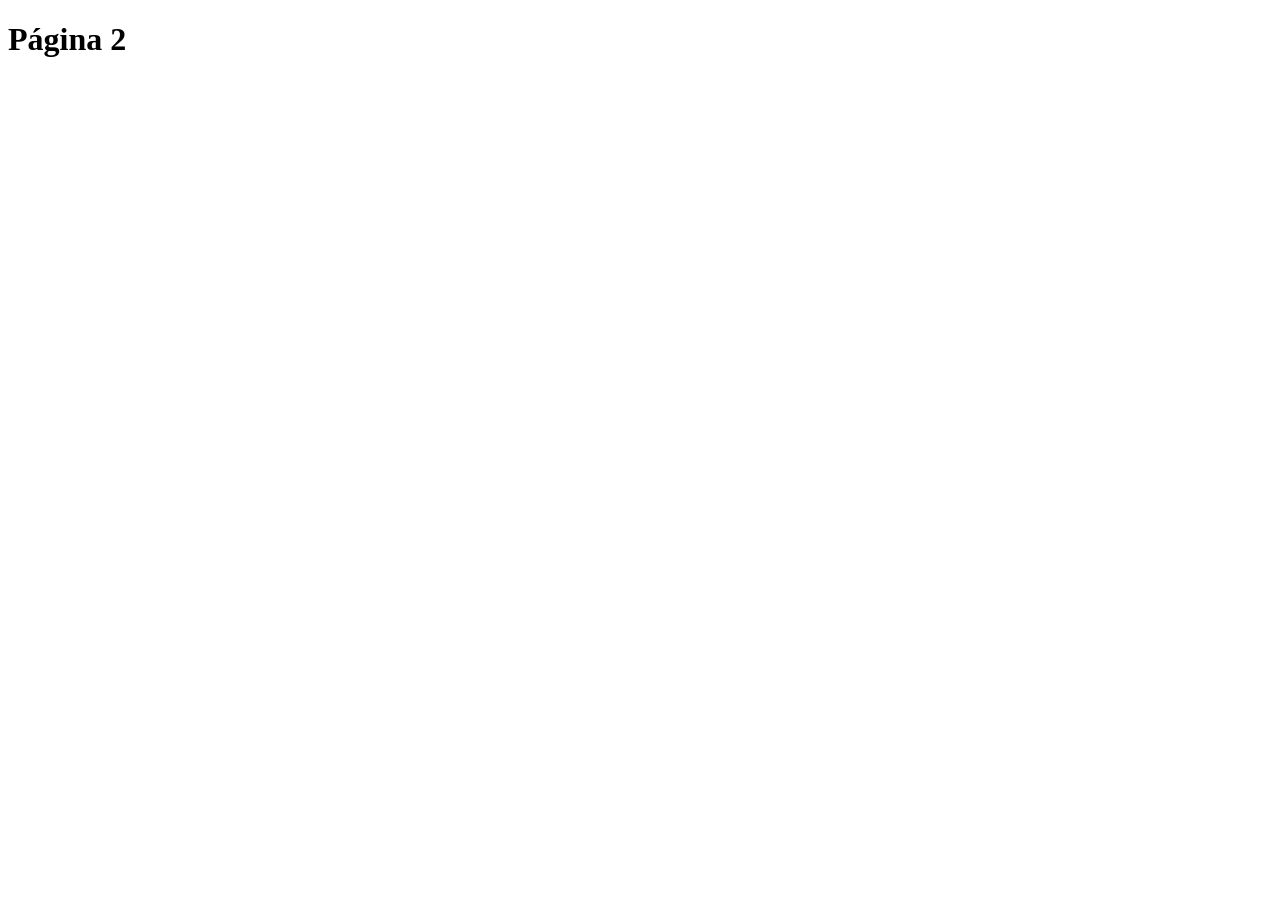
==== Aula3/pagina2.html @ b866184f "09/10" ====
<!DOCTYPE html>
<html lang="en">
<head>
    <meta charset="UTF-8">
    <meta name="viewport" content="width=device-width, initial-scale=1.0">
    <title>Document</title>
</head>
<body>
    <h1>Página 2</h1>
</body>
</html>
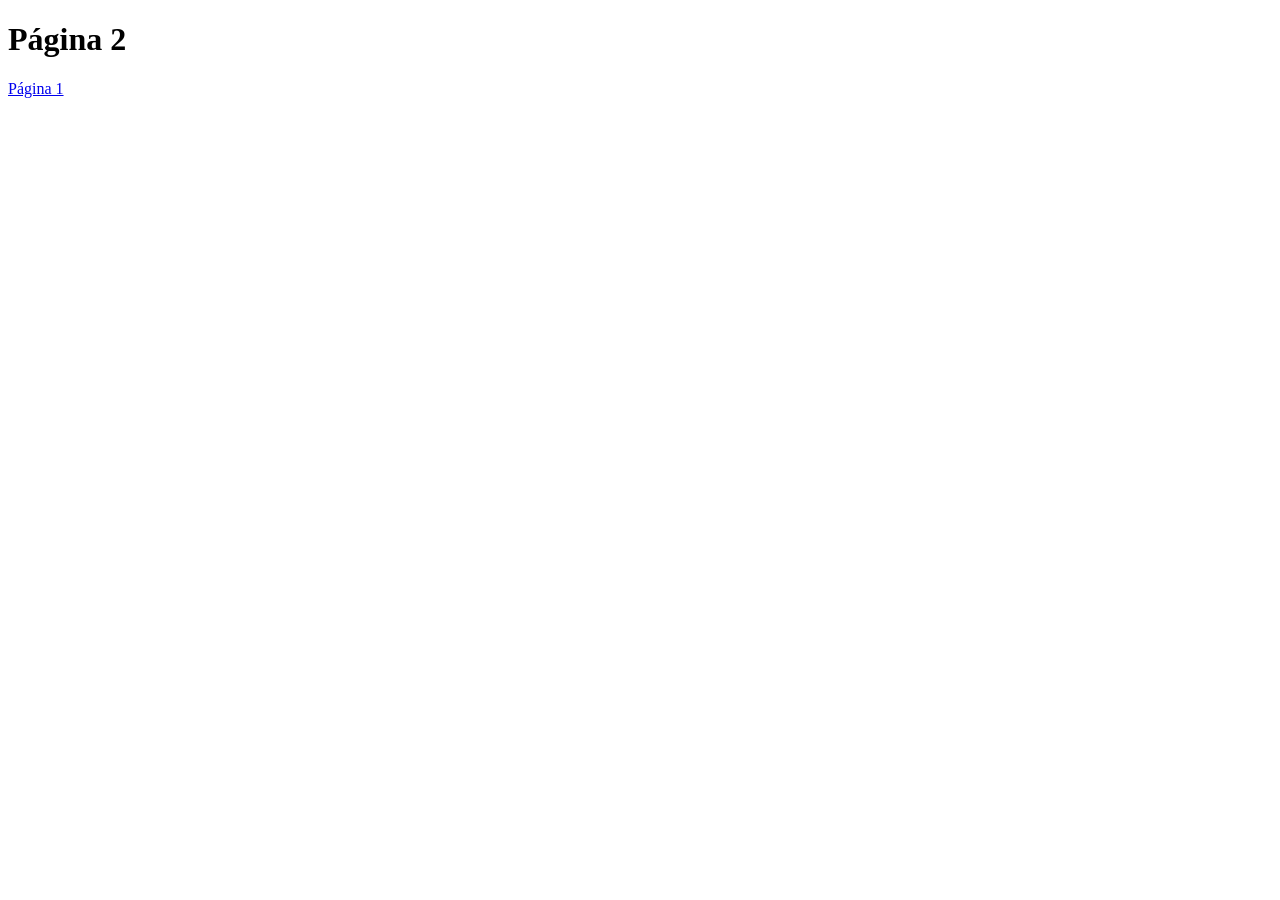
==== commit f0f89fd0: "09/10" ====
--- a/Aula3/pagina2.html
+++ b/Aula3/pagina2.html
@@ -7,5 +7,6 @@
 </head>
 <body>
     <h1>Página 2</h1>
+    <a href="index.html">Página 1</a>
 </body>
 </html>
